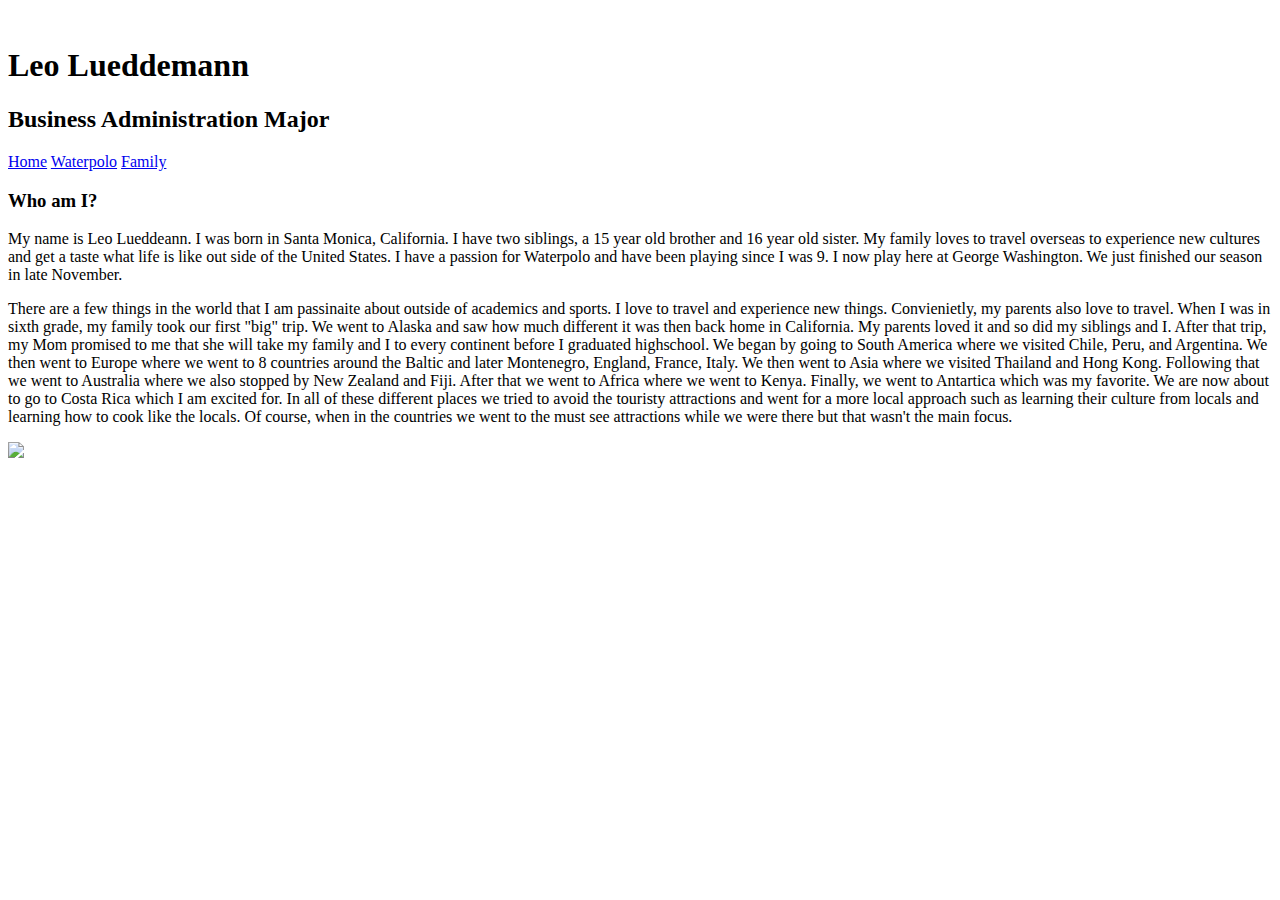
==== index.html @ a7f29466 "Rename Index.html to index.html" ====
<html>
    <head>
        <meta charset="utf-8">
        <meta name="viewport" content="width=device-width, initial-scale=1.0">
        <title>Leo Lueddemann</title>
        <link rel="stylesheet" href="css/style.css">
        <link rel="stylesheet" href="css/home.css">

        <script src="https://kit.fontawesome.com/d1d29d05a8.js" crossorigin="anonymous"></script>
        <script src="https://cdn.jsdelivr.net/npm/bootstrap@5.1.3/dist/js/bootstrap.bundle.min.js" integrity="sha384-ka7Sk0Gln4gmtz2MlQnikT1wXgYsOg+OMhuP+IlRH9sENBO0LRn5q+8nbTov4+1p" crossorigin="anonymous"></script>
            
        <script async src="https://www.googletagmanager.com/gtag/js?id=G-DC57YQEVZJ"></script>
        <script>
          window.dataLayer = window.dataLayer || [];
          function gtag(){dataLayer.push(arguments);}
          gtag('js', new Date());

          gtag('config', 'G-DC57YQEVZJ');
        </script>
    </head>
    <body>
        <header>
            <h1>Leo Lueddemann</h1>
            <h2>Business Administration Major</h2>
        </header>
        <nav>
            <a href="index.html">Home</a>
            <a href="waterpolo.html">Waterpolo</a>
            <a href="family.html">Family</a>
        </nav>
        <div class="text-picture-container">
            <div class="text-h3">                
                <h3>Who am I?</h3>
                <p>
                   My name is Leo Lueddeann. I was born in Santa Monica, California. I have two siblings, a 15 year old brother and 16 year old sister. My family loves to travel overseas to experience new cultures and get a taste what life is like out side of the United States. I have a passion for Waterpolo and have been playing since I was 9.
                   I now play here at George Washington. We just finished our season in late November.
                </p>
                <p>
                   There are a few things in the world that I am passinaite about outside of academics and sports. I love to travel and experience new things. Convienietly, my parents also love to travel. When I was in sixth grade, my family took our first "big" trip. We went to Alaska and saw how much different it was then back home in California. My parents loved it and so did my siblings and I. After that trip, my Mom promised to me that she will take my family and I to every continent before I graduated highschool. We began by going to South America where we visited Chile, Peru, and Argentina. We then went to Europe where we went to 8 countries around the Baltic and later Montenegro, England, France, Italy. We then went to Asia where we visited Thailand and Hong Kong. Following that we went to Australia where we also stopped by New Zealand and Fiji. After that we went to Africa where we went to Kenya. Finally, we went to Antartica which was my favorite. We are now about to go to Costa Rica which I am excited for. In all of these different places we tried to avoid the touristy attractions and went for a more local approach such as learning their culture from locals and learning how to cook like the locals. Of course, when in the countries we went to the must see attractions while we were there but that wasn't the main focus.   
                </p>
            </div>
            <img src="assets/me.JPG">
        </div>
        <footer>
            <a target="_blank" href="https://www.instagram.com/leolueddemann/">
                <i class="fab fa-instagram"></i>
            </a>
        </footer> 
    </body>
</html>
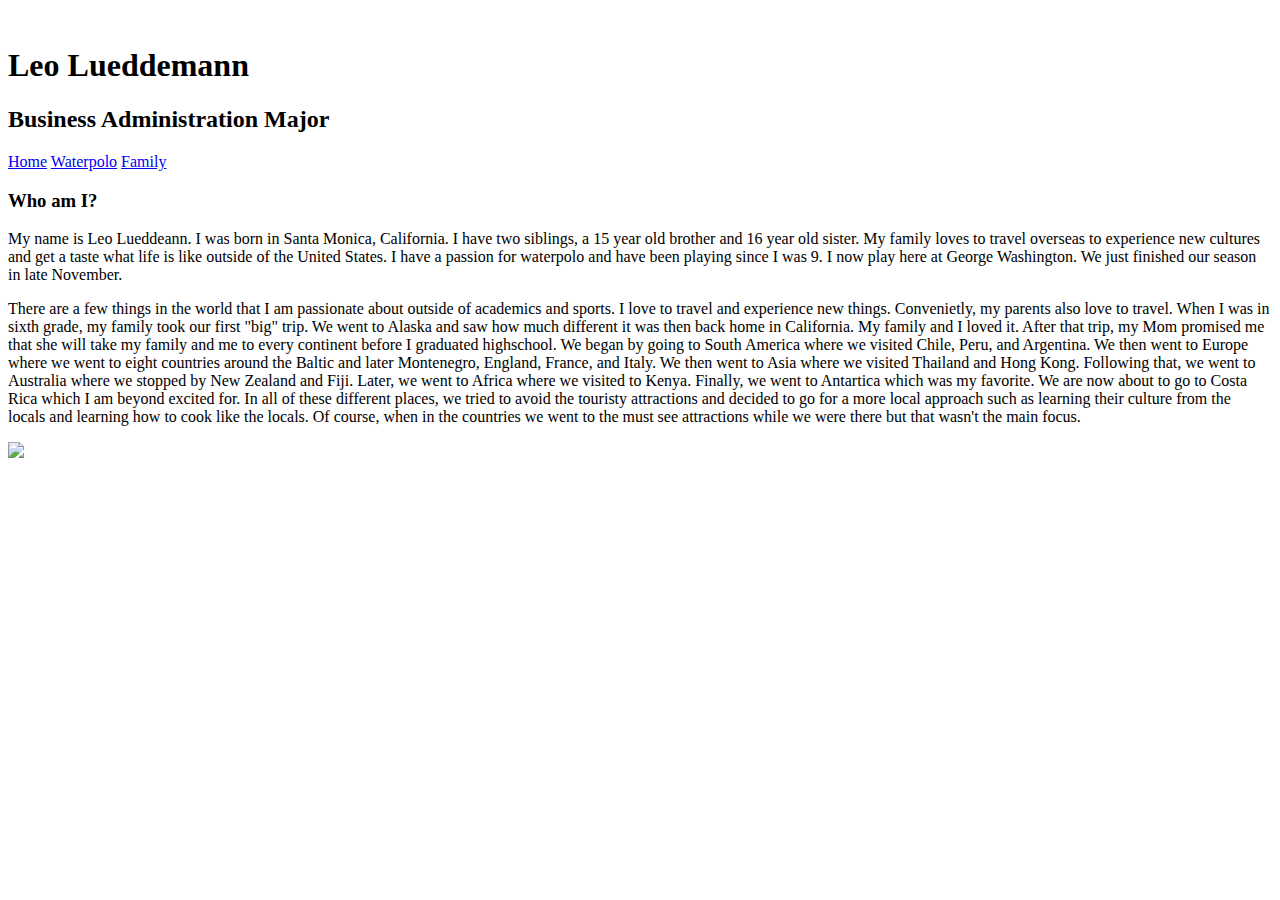
==== commit 4aeb0502: "Update index.html" ====
--- a/index.html
+++ b/index.html
@@ -32,11 +32,11 @@
             <div class="text-h3">                
                 <h3>Who am I?</h3>
                 <p>
-                   My name is Leo Lueddeann. I was born in Santa Monica, California. I have two siblings, a 15 year old brother and 16 year old sister. My family loves to travel overseas to experience new cultures and get a taste what life is like out side of the United States. I have a passion for Waterpolo and have been playing since I was 9.
+                   My name is Leo Lueddeann. I was born in Santa Monica, California. I have two siblings, a 15 year old brother and 16 year old sister. My family loves to travel overseas to experience new cultures and get a taste what life is like outside of the United States. I have a passion for waterpolo and have been playing since I was 9.
                    I now play here at George Washington. We just finished our season in late November.
                 </p>
                 <p>
-                   There are a few things in the world that I am passinaite about outside of academics and sports. I love to travel and experience new things. Convienietly, my parents also love to travel. When I was in sixth grade, my family took our first "big" trip. We went to Alaska and saw how much different it was then back home in California. My parents loved it and so did my siblings and I. After that trip, my Mom promised to me that she will take my family and I to every continent before I graduated highschool. We began by going to South America where we visited Chile, Peru, and Argentina. We then went to Europe where we went to 8 countries around the Baltic and later Montenegro, England, France, Italy. We then went to Asia where we visited Thailand and Hong Kong. Following that we went to Australia where we also stopped by New Zealand and Fiji. After that we went to Africa where we went to Kenya. Finally, we went to Antartica which was my favorite. We are now about to go to Costa Rica which I am excited for. In all of these different places we tried to avoid the touristy attractions and went for a more local approach such as learning their culture from locals and learning how to cook like the locals. Of course, when in the countries we went to the must see attractions while we were there but that wasn't the main focus.   
+                   There are a few things in the world that I am passionate about outside of academics and sports. I love to travel and experience new things. Convenietly, my parents also love to travel. When I was in sixth grade, my family took our first "big" trip. We went to Alaska and saw how much different it was then back home in California. My family and I loved it. After that trip, my Mom promised me that she will take my family and me to every continent before I graduated highschool. We began by going to South America where we visited Chile, Peru, and Argentina. We then went to Europe where we went to eight countries around the Baltic and later Montenegro, England, France, and Italy. We then went to Asia where we visited Thailand and Hong Kong. Following that, we went to Australia where we stopped by New Zealand and Fiji. Later, we went to Africa where we visited to Kenya. Finally, we went to Antartica which was my favorite. We are now about to go to Costa Rica which I am beyond excited for. In all of these different places, we tried to avoid the touristy attractions and decided to go for a more local approach such as learning their culture from the locals and learning how to cook like the locals. Of course, when in the countries we went to the must see attractions while we were there but that wasn't the main focus.   
                 </p>
             </div>
             <img src="assets/me.JPG">
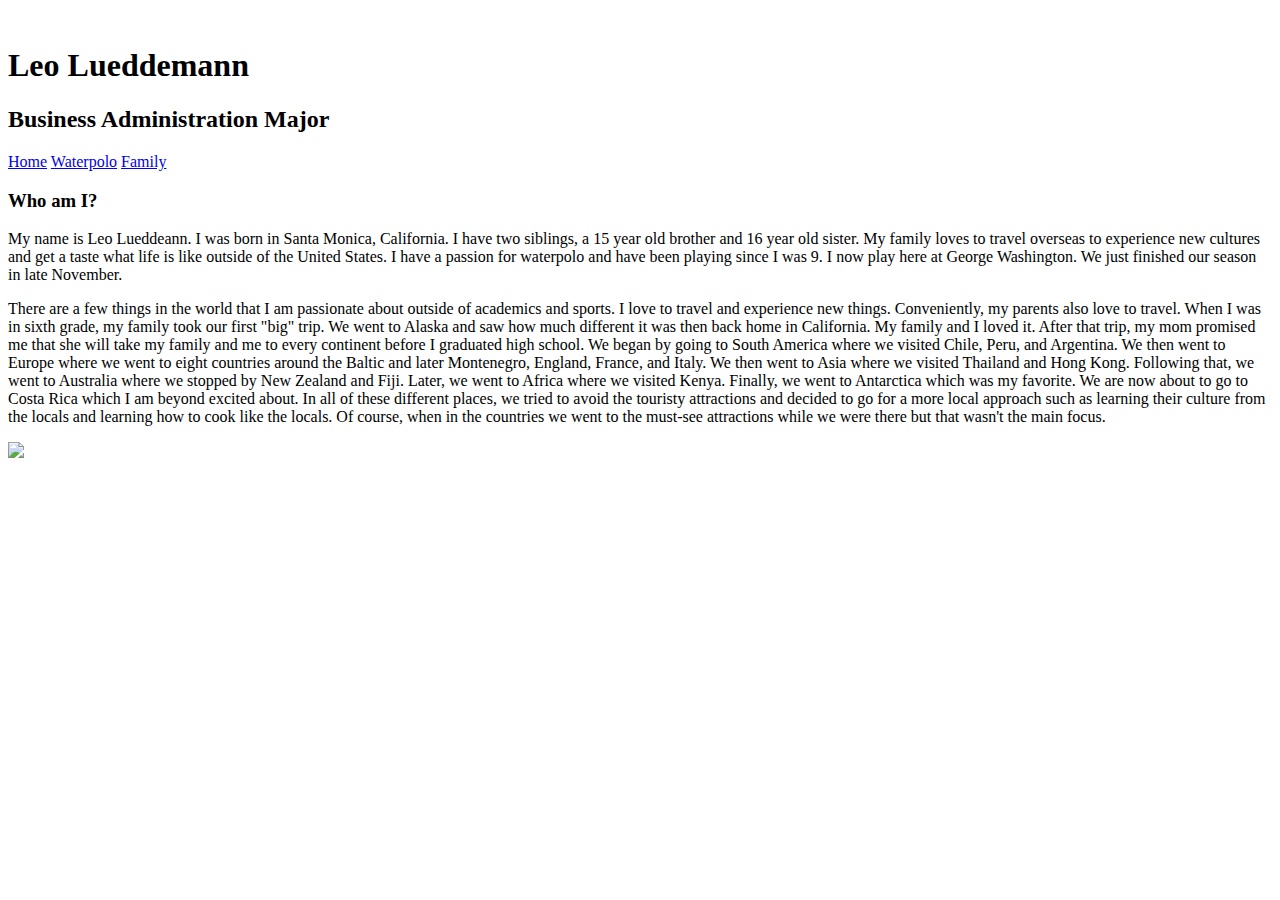
==== commit 25fe25f4: "Update index.html" ====
--- a/index.html
+++ b/index.html
@@ -36,7 +36,7 @@
                    I now play here at George Washington. We just finished our season in late November.
                 </p>
                 <p>
-                   There are a few things in the world that I am passionate about outside of academics and sports. I love to travel and experience new things. Convenietly, my parents also love to travel. When I was in sixth grade, my family took our first "big" trip. We went to Alaska and saw how much different it was then back home in California. My family and I loved it. After that trip, my Mom promised me that she will take my family and me to every continent before I graduated highschool. We began by going to South America where we visited Chile, Peru, and Argentina. We then went to Europe where we went to eight countries around the Baltic and later Montenegro, England, France, and Italy. We then went to Asia where we visited Thailand and Hong Kong. Following that, we went to Australia where we stopped by New Zealand and Fiji. Later, we went to Africa where we visited to Kenya. Finally, we went to Antartica which was my favorite. We are now about to go to Costa Rica which I am beyond excited for. In all of these different places, we tried to avoid the touristy attractions and decided to go for a more local approach such as learning their culture from the locals and learning how to cook like the locals. Of course, when in the countries we went to the must see attractions while we were there but that wasn't the main focus.   
+                   There are a few things in the world that I am passionate about outside of academics and sports. I love to travel and experience new things. Conveniently, my parents also love to travel. When I was in sixth grade, my family took our first "big" trip. We went to Alaska and saw how much different it was then back home in California. My family and I loved it. After that trip, my mom promised me that she will take my family and me to every continent before I graduated high school. We began by going to South America where we visited Chile, Peru, and Argentina. We then went to Europe where we went to eight countries around the Baltic and later Montenegro, England, France, and Italy. We then went to Asia where we visited Thailand and Hong Kong. Following that, we went to Australia where we stopped by New Zealand and Fiji. Later, we went to Africa where we visited Kenya. Finally, we went to Antarctica which was my favorite. We are now about to go to Costa Rica which I am beyond excited about. In all of these different places, we tried to avoid the touristy attractions and decided to go for a more local approach such as learning their culture from the locals and learning how to cook like the locals. Of course, when in the countries we went to the must-see attractions while we were there but that wasn't the main focus.   
                 </p>
             </div>
             <img src="assets/me.JPG">
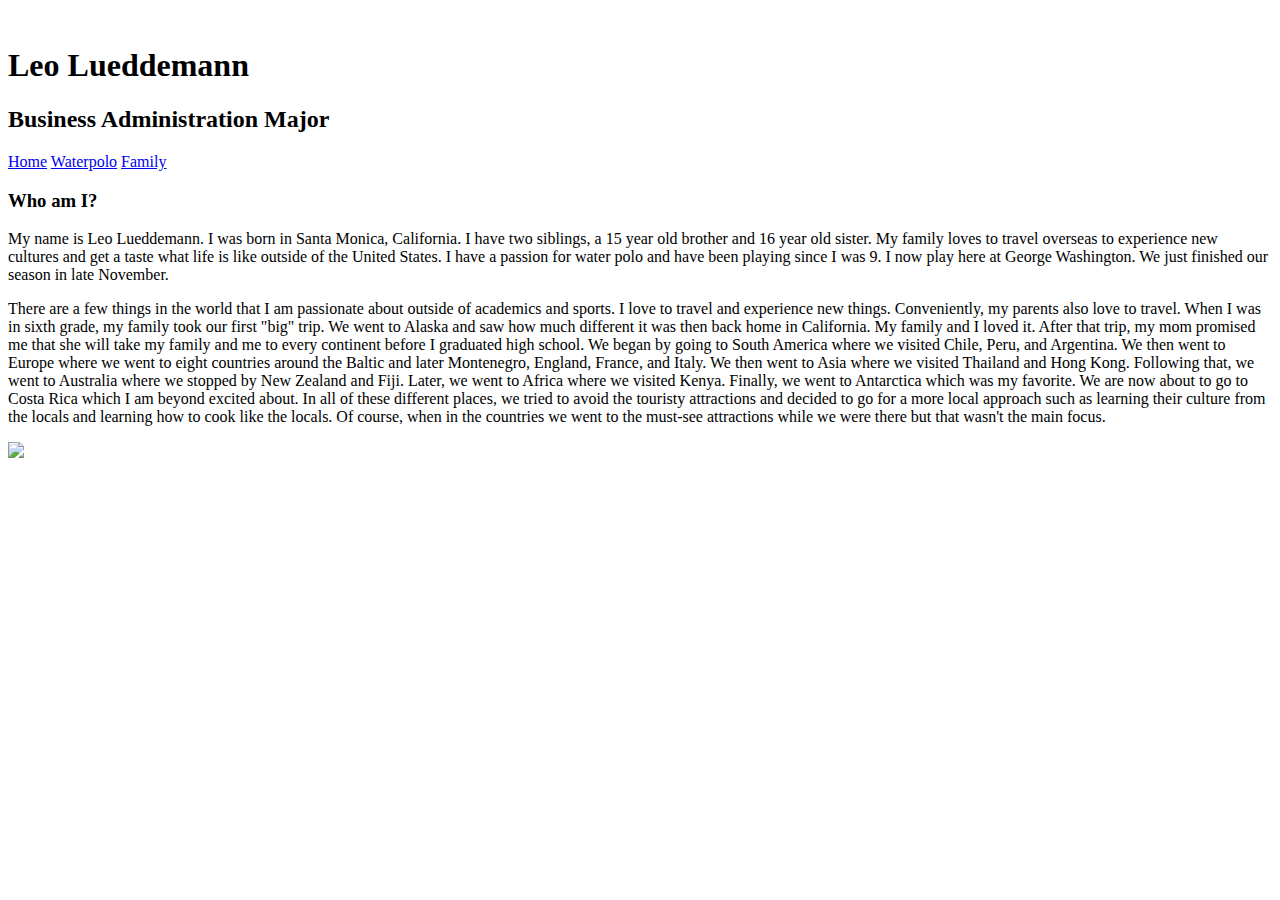
==== commit 198907b5: "Update index.html" ====
--- a/index.html
+++ b/index.html
@@ -32,7 +32,7 @@
             <div class="text-h3">                
                 <h3>Who am I?</h3>
                 <p>
-                   My name is Leo Lueddeann. I was born in Santa Monica, California. I have two siblings, a 15 year old brother and 16 year old sister. My family loves to travel overseas to experience new cultures and get a taste what life is like outside of the United States. I have a passion for waterpolo and have been playing since I was 9.
+                   My name is Leo Lueddemann. I was born in Santa Monica, California. I have two siblings, a 15 year old brother and 16 year old sister. My family loves to travel overseas to experience new cultures and get a taste what life is like outside of the United States. I have a passion for water polo and have been playing since I was 9.
                    I now play here at George Washington. We just finished our season in late November.
                 </p>
                 <p>
